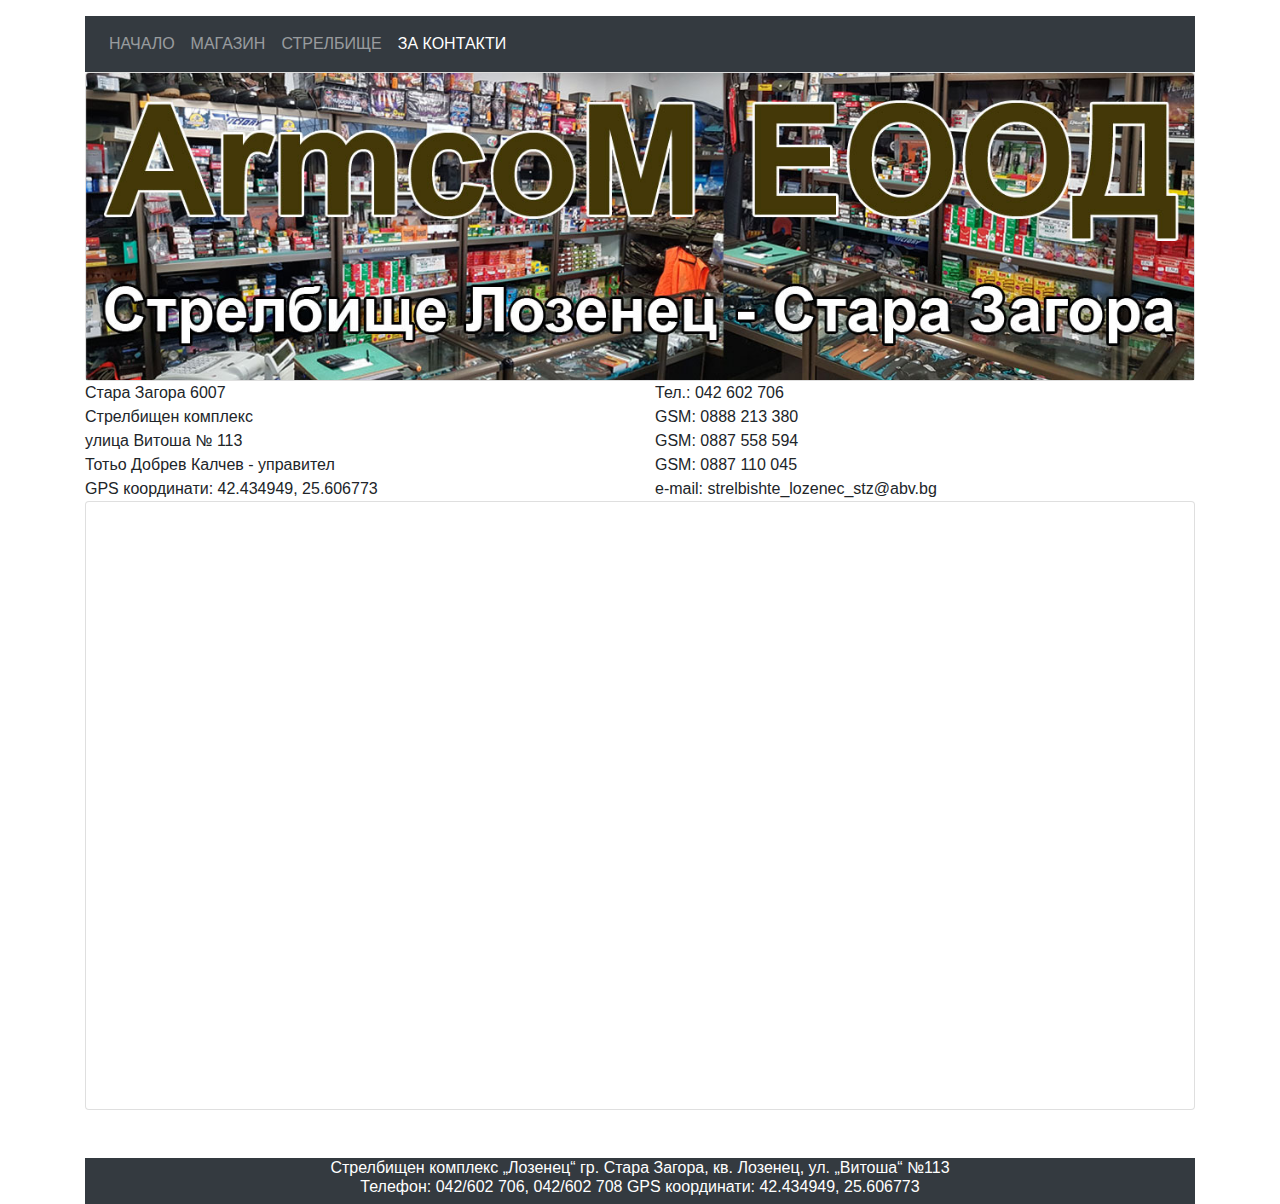
==== contact_us.html @ f3fb04e1 "Add files via upload" ====
<!doctype html>
<html lang="en">
<head>
    <meta charset="utf-8">
    <meta name="viewport" content="width=device-width, initial-scale=1, shrink-to-fit=no">
    <meta name="description" content="">
    <meta name="author" content="">
    <link rel="icon" href="images/favicon.ico">
    <title>Стрелбищен комплекс Лозенец - Стара Загора</title>
    <link href="css/bootstrap.min.css" rel="stylesheet">
    <link href="css/main-css.css" rel="stylesheet">
</head>
<body>
<div class="container">
    <nav class="navbar navbar-expand-md navbar-dark bg-dark">
        <button class="navbar-toggler" type="button" data-toggle="collapse" data-target="#navbarsExampleDefault" aria-controls="navbarsExampleDefault" aria-expanded="false" aria-label="Toggle navigation">
            <span class="navbar-toggler-icon"></span>
        </button>

        <div class="collapse navbar-collapse" id="navbarsExampleDefault">
            <ul class="navbar-nav mr-auto">
                <li class="nav-item">
                    <a class="nav-link" href="index.html">НАЧАЛО <span class="sr-only">(current)</span></a>
                </li>
                <li class="nav-item">
                    <a class="nav-link" href="magazin.html">МАГАЗИН</a>
                </li>
                <li class="nav-item">
                    <a class="nav-link" href="strelbishte.html">СТРЕЛБИЩЕ</a>
                </li>
                <li class="nav-item active">
                    <a class="nav-link" href="contact_us.html">ЗА КОНТАКТИ</a>
                </li>
            </ul>
        </div>
    </nav>
</div>
<div class="container">
    <div class="card">
        <img class="card-img-top" src="images/01.jpg">
    </div>
</div>
<div class="container">
    <div class="row">
        <div class="col-lg-6 col-md-12">
            <p class="card-text">Стара Загора 6007<br>
                Стрелбищен комплекс<br>
                улица Витоша № 113<br>
                Тотьо Добрев Калчев - управител<br>
                GPS координати: 42.434949, 25.606773
            </p>
        </div>
        <div class="col-lg-6 col-md-12">
            <p class="card-text">
                Тел.: 042 602 706<br>
                GSM: 0888 213 380<br>
                GSM: 0887 558 594<br>
                GSM: 0887 110 045<br>
                e-mail: strelbishte_lozenec_stz@abv.bg
            </p>
        </div>
    </div>
</div>
<div class="container">
    <div class="row">
        <div class="col-lg-12 col-md-12">
            <div class="card">
                <div class="card-block">
                    <iframe src="https://www.google.com/maps/embed?pb=!1m18!1m12!1m3!1d879.9528798756116!2d25.60679082925807!3d42.4345669986989!2m3!1f0!2f0!3f0!3m2!1i1024!2i768!4f13.1!3m3!1m2!1s0x0%3A0x0!2zNDLCsDI2JzA0LjQiTiAyNcKwMzYnMjYuNCJF!5e1!3m2!1sbg!2sbg!4v1512329787349" width="800" height="600" frameborder="0" style="border:0" allowfullscreen></iframe>
                </div>
            </div>
        </div>
</div>
<div class="container mt-5">
    <div class="row">
        <div class="col-md-12 center-block bg-dark text-white">
            <h6 class="text-center">
                Стрелбищен комплекс „Лозенец“ гр. Стара Загора, кв. Лозенец, ул. „Витоша“ №113<br>
                Телефон: 042/602 706, 042/602 708 GPS координати: 42.434949, 25.606773
            </h6>
        </div>
    </div>
</div>

<script src="https://code.jquery.com/jquery-3.2.1.slim.min.js" integrity="sha384-KJ3o2DKtIkvYIK3UENzmM7KCkRr/rE9/Qpg6aAZGJwFDMVNA/GpGFF93hXpG5KkN" crossorigin="anonymous"></script>
<script src="https://cdnjs.cloudflare.com/ajax/libs/popper.js/1.12.3/umd/popper.min.js" integrity="sha384-vFJXuSJphROIrBnz7yo7oB41mKfc8JzQZiCq4NCceLEaO4IHwicKwpJf9c9IpFgh" crossorigin="anonymous"></script>
<script src="https://maxcdn.bootstrapcdn.com/bootstrap/4.0.0-beta.2/js/bootstrap.min.js" integrity="sha384-alpBpkh1PFOepccYVYDB4do5UnbKysX5WZXm3XxPqe5iKTfUKjNkCk9SaVuEZflJ" crossorigin="anonymous"></script>
<script src="js/bootstrap.min.js"></script>
</body>
</html>
---- css/main-css.css ----
body {
    padding-top: 1rem;
}
.starter-template {
    padding: 3rem 1.5rem;
    text-align: center;
}
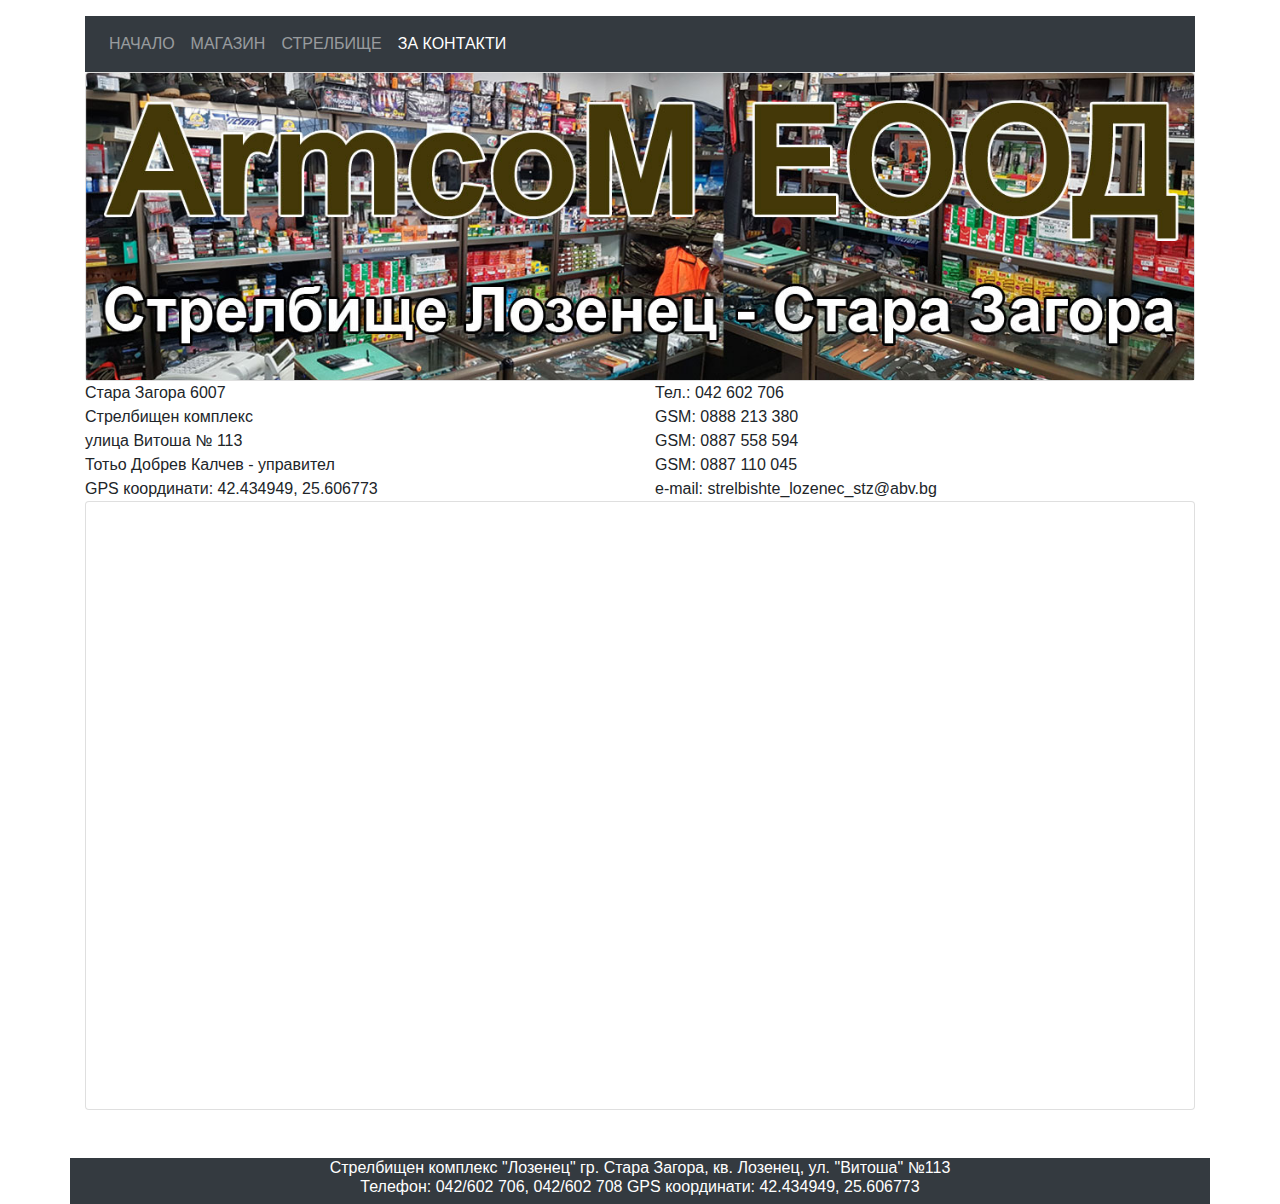
==== commit 5628424d: "Update contact_us.html" ====
--- a/contact_us.html
+++ b/contact_us.html
@@ -3,7 +3,8 @@
 <head>
     <meta charset="utf-8">
     <meta name="viewport" content="width=device-width, initial-scale=1, shrink-to-fit=no">
-    <meta name="description" content="">
+    <meta name="description" content="Стрелбищен комплекс Лозенец, оръжеен магазин, оръжейна работилница, курсове по стрелба">
+    <meta name="keywords" content="стрелбище, стрелбище стара загора, стрелбищен комплекс стара загора, курсове, стрелба, оръжейна работилница, нарезно оръжие, ловно оръжие, курсове по стрелба" />
     <meta name="author" content="">
     <link rel="icon" href="images/favicon.ico">
     <title>Стрелбищен комплекс Лозенец - Стара Загора</title>
@@ -70,21 +71,29 @@
                 </div>
             </div>
         </div>
+    </div>
 </div>
 <div class="container mt-5">
     <div class="row">
         <div class="col-md-12 center-block bg-dark text-white">
             <h6 class="text-center">
-                Стрелбищен комплекс „Лозенец“ гр. Стара Загора, кв. Лозенец, ул. „Витоша“ №113<br>
+                Стрелбищен комплекс "Лозенец" гр. Стара Загора, кв. Лозенец, ул. "Витоша" №113<br>
                 Телефон: 042/602 706, 042/602 708 GPS координати: 42.434949, 25.606773
             </h6>
         </div>
     </div>
 </div>
-
 <script src="https://code.jquery.com/jquery-3.2.1.slim.min.js" integrity="sha384-KJ3o2DKtIkvYIK3UENzmM7KCkRr/rE9/Qpg6aAZGJwFDMVNA/GpGFF93hXpG5KkN" crossorigin="anonymous"></script>
 <script src="https://cdnjs.cloudflare.com/ajax/libs/popper.js/1.12.3/umd/popper.min.js" integrity="sha384-vFJXuSJphROIrBnz7yo7oB41mKfc8JzQZiCq4NCceLEaO4IHwicKwpJf9c9IpFgh" crossorigin="anonymous"></script>
 <script src="https://maxcdn.bootstrapcdn.com/bootstrap/4.0.0-beta.2/js/bootstrap.min.js" integrity="sha384-alpBpkh1PFOepccYVYDB4do5UnbKysX5WZXm3XxPqe5iKTfUKjNkCk9SaVuEZflJ" crossorigin="anonymous"></script>
 <script src="js/bootstrap.min.js"></script>
+<script>
+    (function(i,s,o,g,r,a,m){i['TyxoObject']=r;i[r]=i[r]||function(){
+                (i[r].q=i[r].q||[]).push(arguments)},i[r].l=1*new Date();a=s.createElement(o),
+            m=s.getElementsByTagName(o)[0];a.async=1;a.src=g;m.parentNode.insertBefore(a,m)
+    })(window,document,'script','//s.tyxo.com/c.js','tx');
+    tx('create', 'TX-238474396010');
+    tx('pageview');
+</script>
 </body>
-</html>+</html>
